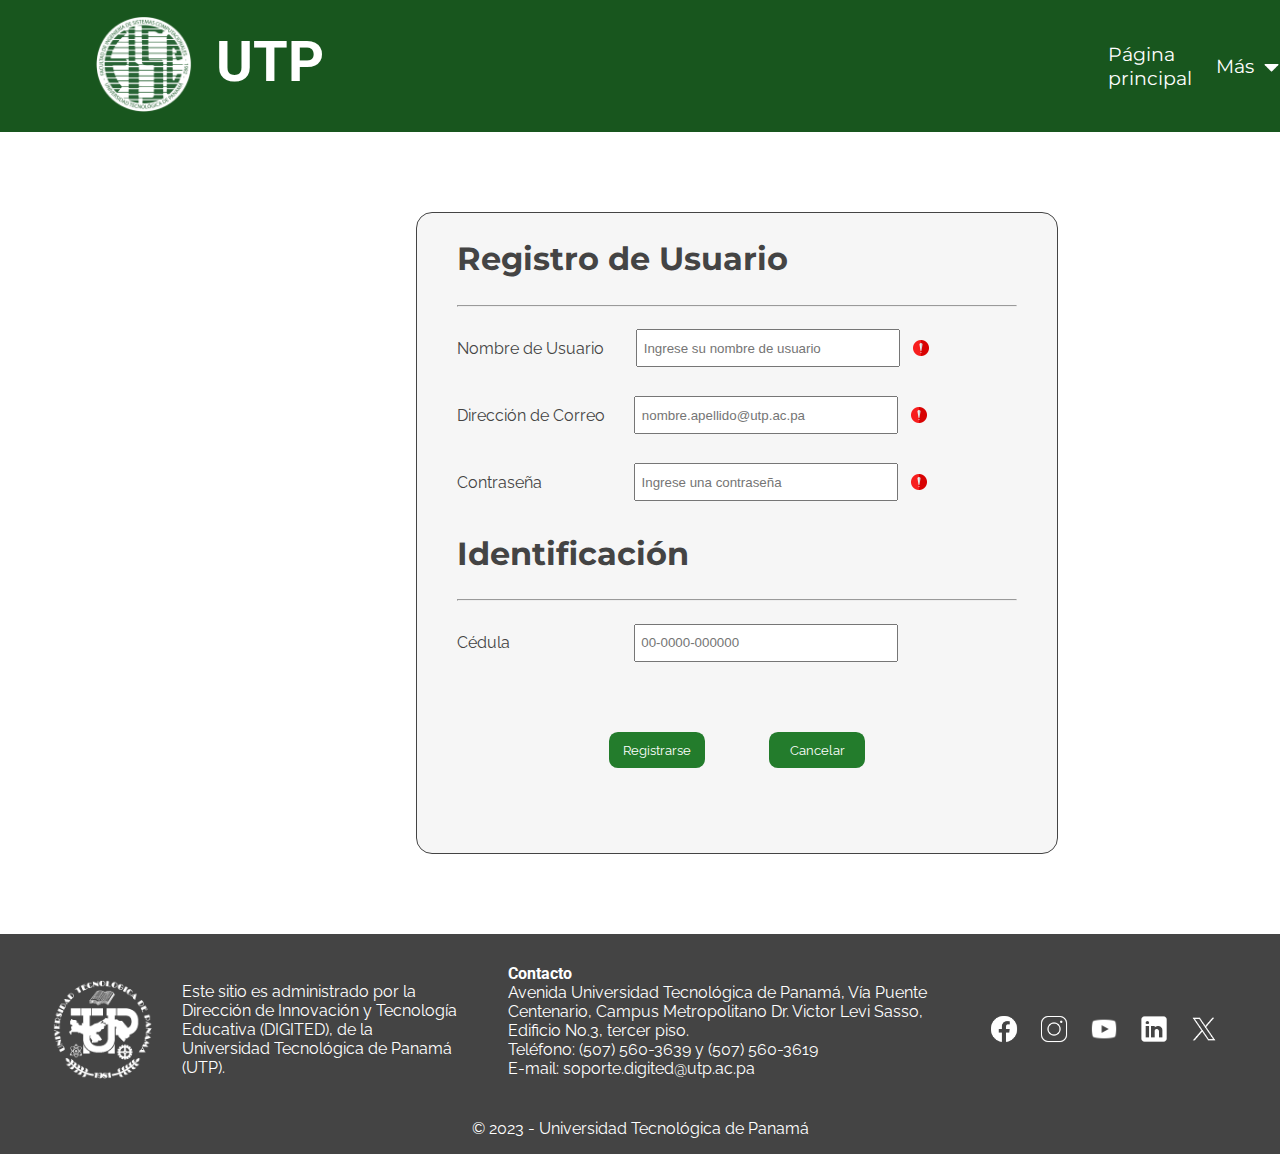
==== Registro/index.html @ 9688cf5e "Add files via upload" ====
<!DOCTYPE html>
<html lang="es">
<head>
    <meta charset="UTF-8">
    <meta name="viewport" content="width=device-width, initial-scale=1.0">
    <title>Registro</title>
    <link rel="stylesheet" href="styles.css">
    
</head>
<body>
    <header>
        <div id="header-contenido">
            <img id="fisc" src="img/logo-fisc.png" alt="">
            <h1 id="title">UTP</h1>
            <nav>
                <a id="principal" href="#"> Página principal</a>
                <p id="mas">Más</p>
                <img id="mas_icon" src="img/FlechaAbajo.png" alt="">
            </nav>
        </div>
    </header>
    <div id="contenedor-form">
        <div id="contenido-form">
            <div>
                <br>
                <h2> Registro de Usuario</h2>
                <hr>
            </div>
            <div id="campos-registro">

            </div>
            <div id="usuario">
                <p>Nombre de Usuario</p>
                <input type="text" name="nomb-usuario pla" placeholder=" Ingrese su nombre de usuario">
                <img src="img/requerido.png" alt="">
            </div>
            <div id="email">
                <p>Dirección de Correo</p>
                <input type="text" name=" dirección" placeholder=" nombre.apellido@utp.ac.pa">
                <img src="img/requerido.png" alt="">
            </div>
            <div id="password">
                <p>Contraseña</p>
                <input type="text" name="contraseña" placeholder=" Ingrese una contraseña">
                <img src="img/requerido.png" alt="">
            </div>
            <div>
                <br>
                <h2>Identificación</h2>
                <hr>
            </div>
            
            <div id="cedu">
                <p>Cédula</p>
                <input type="text" name="cedula" placeholder=" 00-0000-000000">
            </div>
        </div>
        <div id="botones">
            <button id="boton-registro">Registrarse</button>
            <button id="boton-cancel">Cancelar</button>
        </div>
            
    </div>
    <footer>
        <div class="footer-container">
            <div class="footer">
                <div class="info-footer">
                    <img src="img/utp-logo.png" alt="logo de la UTP">
                    <p>Este sitio es administrado por la <br>
                        Dirección de Innovación y Tecnología <br>
                        Educativa (DIGITED), de la <br>
                        Universidad Tecnológica de Panamá <br>
                        (UTP).
                    </p>
                </div>
                <div class="contacto">
                    <h1>Contacto</h1>
                    <p>Avenida Universidad Tecnológica de Panamá, Vía Puente <br>
                        Centenario, Campus Metropolitano Dr. Victor Levi Sasso, <br>
                        Edificio No.3, tercer piso. <br>
                        Teléfono: (507) 560-3639 y (507) 560-3619 <br>
                        E-mail: soporte.digited@utp.ac.pa
                    </p>
                </div>
                <div class="redes">
                    <img  src="img/facebook.png" alt="logo de facebook">
                    <img  src="img/instagram.png" alt="logo de instagram">
                    <img  src="img/youtube.png" alt="logo de youtube">
                    <img  src="img/linkedin.png" alt="logo de linkedin">
                    <img  src="img/twitterX.png" alt="logo de twitterX">
                </div>
            </div>
            <div class="copyright">
                <p>© 2023 - Universidad Tecnológica de Panamá</p>
            </div>
        </div>
    </footer>
</body>
</html>
---- Registro/styles.css ----
@import url("https://fonts.googleapis.com/css2?family=Montserrat&display=swap");
@import url("https://fonts.googleapis.com/css2?family=Roboto:wght@700&display=swap");
@import url("https://fonts.googleapis.com/css2?family=Raleway&display=swap");
body {
  margin: 0;
  padding: 0;
  box-sizing: border-box;
  background-color: #FFFFFF;
}

header {
  background-color: #18561E;
}
header #header-contenido {
  display: flex;
}
header #title {
  font-size: 3.5rem;
  color: #FFFFFF;
  font-family: "ROBOTO", sans-serif;
  margin-top: 1.8rem;
  margin-left: 1.5rem;
}
header #fisc {
  z-index: 1;
  width: 6rem;
  height: 6rem;
  margin-top: 1rem;
  margin-left: 6rem;
}
header nav {
  display: flex;
  align-items: center;
  margin-left: 49rem;
}
header nav #principal {
  font-family: "Montserrat", sans-serif;
  font-size: 1.2rem;
  color: #FFFFFF;
  text-decoration: none;
}
header nav #mas {
  margin-left: 1.5rem;
  font-family: "Montserrat", sans-serif;
  font-size: 1.2rem;
  color: #FFFFFF;
}
header nav #mas_icon {
  margin-left: 0.5rem;
  width: 1.2rem;
}

#contenedor-form {
  background-color: #F6F6F6;
  border-radius: 1rem;
  width: 40rem;
  height: 40rem;
  margin-left: 26rem;
  margin-top: 5rem;
  margin-bottom: 5rem;
  border-style: solid;
  border-width: 0.03rem;
  border-color: #444444;
}
#contenedor-form #contenido-form {
  position: relative;
  margin-left: 2.5rem;
  margin-right: 2.5rem;
}
#contenedor-form h2 {
  font-family: "Montserrat", sans-serif;
  font-size: 2rem;
  margin-top: 0.5rem;
  color: #444444;
}
#contenedor-form img {
  width: 1rem;
  margin-left: 0.8rem;
}
#contenedor-form #usuario {
  display: flex;
  margin-top: 1rem;
  align-items: center;
  font-family: "Raleway", sans-serif;
  color: #444444;
}
#contenedor-form #usuario input {
  margin-left: 2rem;
  height: 2rem;
  width: 16rem;
}
#contenedor-form #email {
  display: flex;
  margin-top: 1rem;
  align-items: center;
  font-family: "Raleway", sans-serif;
  color: #444444;
}
#contenedor-form #email input {
  margin-left: 1.82rem;
  height: 2rem;
  width: 16rem;
}
#contenedor-form #password {
  display: flex;
  margin-top: 1rem;
  align-items: center;
  font-family: "Raleway", sans-serif;
  color: #444444;
}
#contenedor-form #password input {
  margin-left: 5.74rem;
  height: 2rem;
  width: 16rem;
}
#contenedor-form #cedu {
  display: flex;
  margin-top: 1rem;
  align-items: center;
  font-family: "Raleway", sans-serif;
  color: #444444;
}
#contenedor-form #cedu input {
  margin-left: 7.72rem;
  height: 2rem;
  width: 16rem;
}
#contenedor-form #botones {
  display: flex;
  justify-content: center;
  margin-top: 4rem;
}
#contenedor-form #botones #boton-registro {
  border-radius: 0.56rem;
  background-color: #237C2C;
  border: none;
  width: 6rem;
  padding: 0.6rem;
  font-family: "Raleway", sans-serif;
  color: #FFFFFF;
}
#contenedor-form #botones #boton-cancel {
  margin-left: 4rem;
  border-radius: 0.56rem;
  background-color: #237C2C;
  border: none;
  width: 6rem;
  padding: 0.6rem;
  font-family: "Raleway", sans-serif;
  color: #FFFFFF;
}

.footer-container {
  font-family: "Raleway", sans-serif;
  background: #444444;
  width: 100%;
  height: 220px;
  display: flex;
  flex-direction: column;
  align-items: center;
  justify-content: space-between;
}
.footer-container .footer {
  display: flex;
  width: 100%;
  justify-content: space-evenly;
  padding-top: 30px;
}
.footer-container .footer .info-footer {
  color: #FFFFFF;
  display: flex;
  align-items: center;
}
.footer-container .footer .info-footer img {
  height: 100px;
  width: 100px;
  margin-right: 30px;
}
.footer-container .footer .contacto {
  color: #FFFFFF;
  display: flex;
  flex-direction: column;
  justify-content: center;
}
.footer-container .footer .contacto h1 {
  font-family: "Roboto", sans-serif;
  font-size: 1rem;
  margin: 0;
}
.footer-container .footer .contacto p {
  margin-top: 0;
}
.footer-container .footer .redes {
  display: flex;
  justify-content: space-between;
  align-items: center;
}
.footer-container .footer .redes img {
  height: 30px;
  width: 30px;
  padding: 10px;
}
.footer-container .copyright p {
  color: #FFFFFF;
}

/*# sourceMappingURL=styles.css.map */
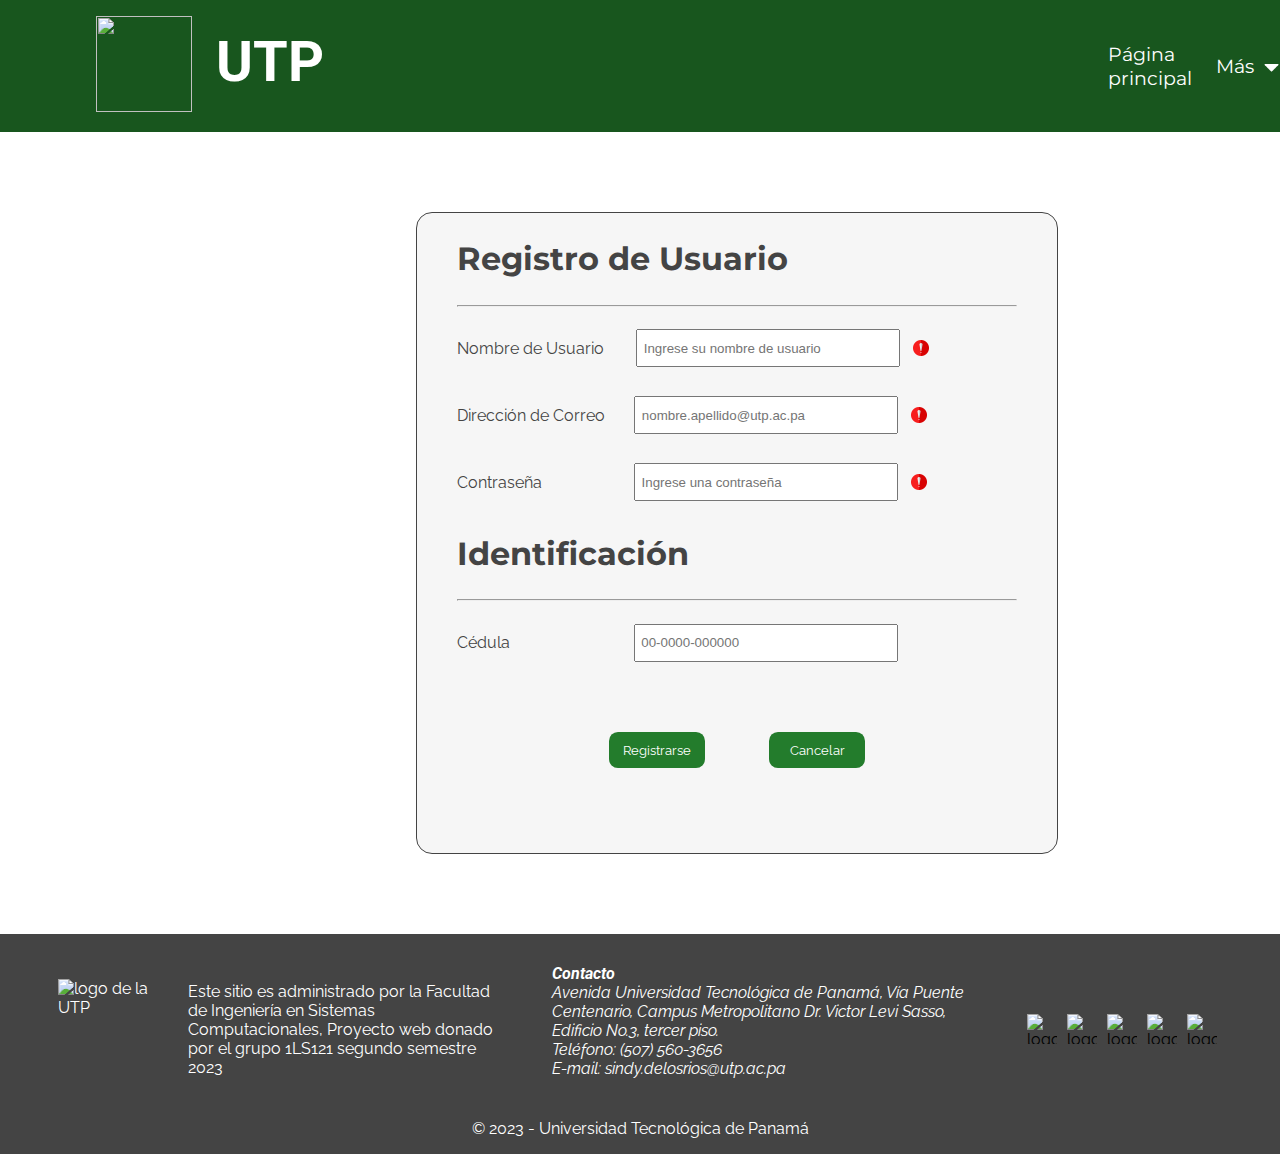
==== commit ba756f21: "Add files via upload" ====
--- a/Registro/index.html
+++ b/Registro/index.html
@@ -10,7 +10,7 @@
 <body>
     <header>
         <div id="header-contenido">
-            <img id="fisc" src="img/logo-fisc.png" alt="">
+            <img id="fisc" src="https://github.com/saunpain/Proyecto1_DS4/blob/main/img/Logo%20FISC.png?raw=true" alt="">
             <h1 id="title">UTP</h1>
             <nav>
                 <a id="principal" href="#"> Página principal</a>
@@ -65,12 +65,12 @@
         <div class="footer-container">
             <div class="footer">
                 <div class="info-footer">
-                    <img src="img/utp-logo.png" alt="logo de la UTP">
-                    <p>Este sitio es administrado por la <br>
-                        Dirección de Innovación y Tecnología <br>
-                        Educativa (DIGITED), de la <br>
-                        Universidad Tecnológica de Panamá <br>
-                        (UTP).
+                    <img src="https://github.com/saunpain/Proyecto1_DS4/blob/main/img/Logo%20UTP%20Blanco.png?raw=true" alt="logo de la UTP">
+                    <p>Este sitio es administrado por la Facultad <br>
+                        de Ingeniería en Sistemas <br>
+                        Computacionales, Proyecto web donado<br>
+                        por el grupo 1LS121 segundo semestre<br>
+                        2023
                     </p>
                 </div>
                 <div class="contacto">
@@ -78,16 +78,16 @@
                     <p>Avenida Universidad Tecnológica de Panamá, Vía Puente <br>
                         Centenario, Campus Metropolitano Dr. Victor Levi Sasso, <br>
                         Edificio No.3, tercer piso. <br>
-                        Teléfono: (507) 560-3639 y (507) 560-3619 <br>
-                        E-mail: soporte.digited@utp.ac.pa
+                        Teléfono: (507) 560-3656<br>
+                        E-mail: sindy.delosrios@utp.ac.pa
                     </p>
                 </div>
                 <div class="redes">
-                    <img  src="img/facebook.png" alt="logo de facebook">
-                    <img  src="img/instagram.png" alt="logo de instagram">
-                    <img  src="img/youtube.png" alt="logo de youtube">
-                    <img  src="img/linkedin.png" alt="logo de linkedin">
-                    <img  src="img/twitterX.png" alt="logo de twitterX">
+                    <img  src="https://github.com/saunpain/Proyecto1_DS4/blob/main/img/facebook.png?raw=true" alt="logo de facebook">
+                    <img  src="https://github.com/saunpain/Proyecto1_DS4/blob/main/img/instagram.png?raw=true" alt="logo de instagram">
+                    <img  src="https://github.com/saunpain/Proyecto1_DS4/blob/main/img/youtube.png?raw=true" alt="logo de youtube">
+                    <img  src="https://github.com/saunpain/Proyecto1_DS4/blob/main/img/Linkedin.png?raw=true" alt="logo de linkedin">
+                    <img  src="https://github.com/saunpain/Proyecto1_DS4/blob/main/img/twitter.png?raw=true" alt="logo de twitterX">
                 </div>
             </div>
             <div class="copyright">
--- a/Registro/styles.css
+++ b/Registro/styles.css
@@ -181,6 +181,7 @@
   display: flex;
   flex-direction: column;
   justify-content: center;
+  font-style: oblique;
 }
 .footer-container .footer .contacto h1 {
   font-family: "Roboto", sans-serif;
@@ -198,7 +199,7 @@
 .footer-container .footer .redes img {
   height: 30px;
   width: 30px;
-  padding: 10px;
+  padding: 5px;
 }
 .footer-container .copyright p {
   color: #FFFFFF;
